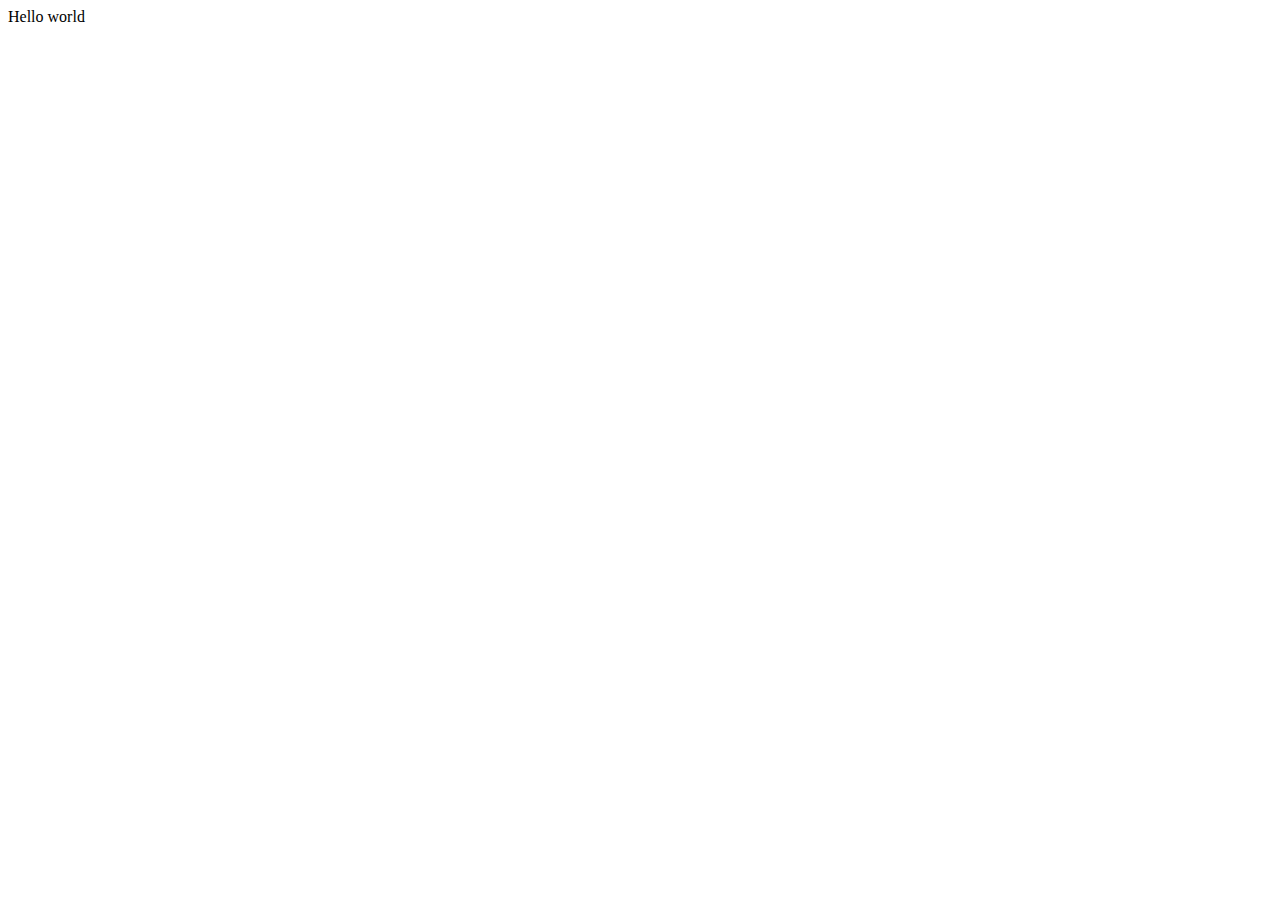
==== Slot-1/Storebin-1.html @ 92aba0e4 "2:changed some names, added a stylesheet" ====
<!DOCTYPE html>
<html>
	<head>
		<meta http-equiv="Content-Type" content="text/html; charset=utf-8">
		<title>  Storebin  </title>
		<link href="LightSheet-1" media= "screen" rel=
	</head>
	<body>
		Hello world
	</body>
</html>
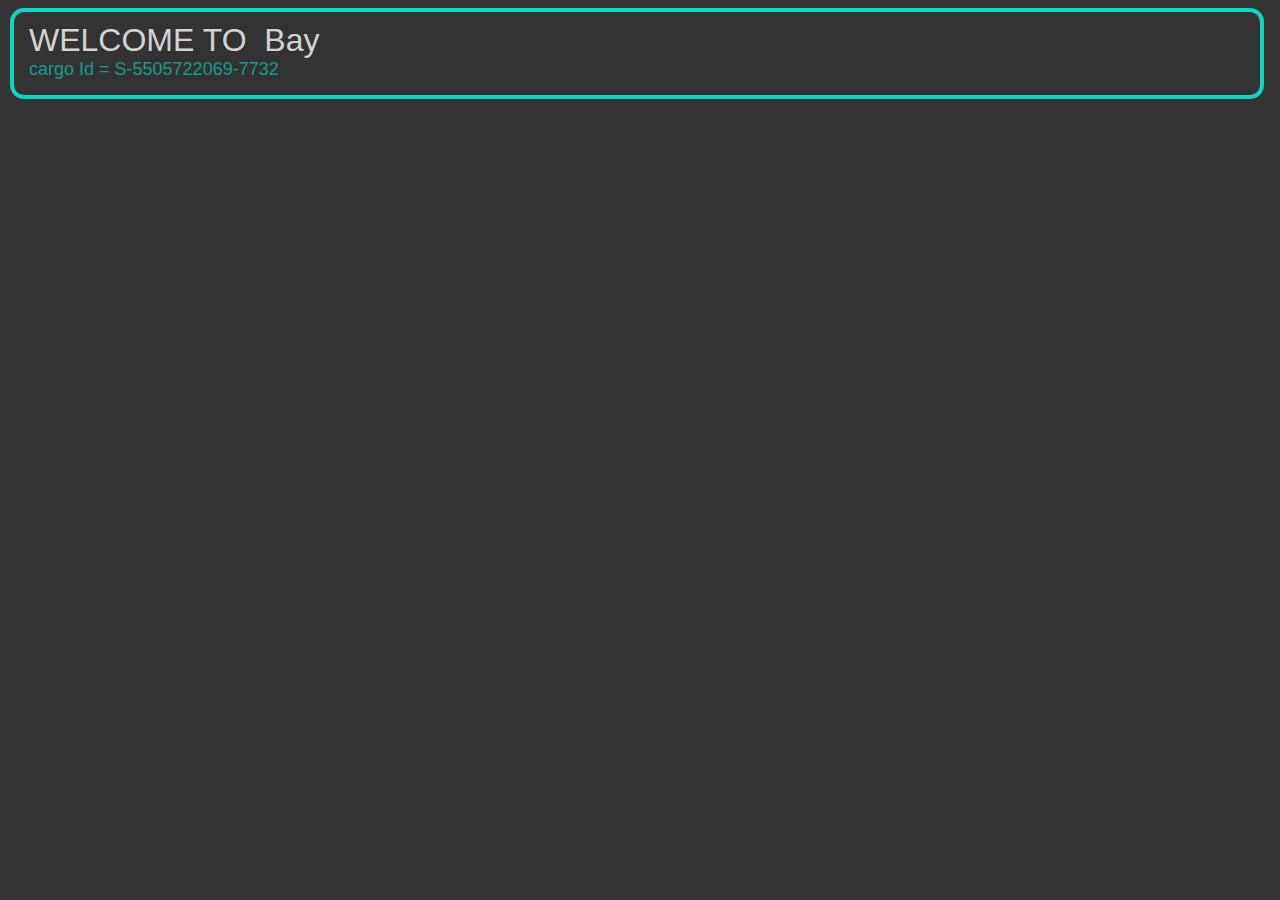
==== commit 2b467b08: "adding new files" ====
--- a/Slot-1/Storebin-1.html
+++ b/Slot-1/Storebin-1.html
@@ -1,11 +1,17 @@
-<!DOCTYPE html>
-<html>
+<!DOCTYPE html> 
+<html lang="en">
 	<head>
-		<meta http-equiv="Content-Type" content="text/html; charset=utf-8">
-		<title>  Storebin  </title>
-		<link href="LightSheet-1" media= "screen" rel=
+		<meta http-equiv="Content-Type" content="text/html"; charset="utf-8">
+		<title>  Storebin-1  </title>
+		<link rel="stylesheet" href="Lightsheet-1.css" />
 	</head>
 	<body>
-		Hello world
+		<div class="head">
+			 WELCOME TO&nbsp; <span class><span class="xbin"></span> Bay</span>
+			<br/> 
+			<div class="subtitle">
+				cargo Id = S-5505722069-7732
+			</div>
+		</div>
 	</body>
 </html>
--- a/Slot-1/Lightsheet-1.css
+++ b/Slot-1/Lightsheet-1.css
@@ -0,0 +1,51 @@
+/* Lightsheet-1 
+	all of this, the layout of the website, the design, and the code is protected by copyright. But feel free to play around with it :) */
+html{
+	display: inline-block;
+}
+/* this is my favorite part! hello, css... */
+.head {
+	/* font styling */
+		font-family: "helvetica neue", helvetica, sans-serif;
+		font-size:  24pt;
+		font-weight:  400;
+		color: rgba(255, 255, 255, 0.8);
+	/**/	
+	/* spacing */
+		padding-top: 	10px;
+		padding-left:	15px;
+		padding-right: 	15px;
+		padding-bottom:	15px;
+		
+		border: 4px solid /*rgba(0, 255, 230, 0.8)*/ rgba(0, 255, 230, 0.8) ;
+		
+		border-radius: 14px;
+		 
+		margin-top: 	2px;
+		margin-left: 	2px;
+		margin-right: 	inherit;
+		margin-bottom: 	2px,;
+}
+.box-element{
+	
+}
+.subtitle {
+	font-family: "helvetica neue", helvetica, sans-serif;
+	font-size: 	large;
+	font-weight:500;
+	color:		rgba(0, 255, 230, 0.5);
+	text-decoration:  ;
+	align-content: center;
+}
+.xbin{
+	color: rgba(119, 245, 205, 0.82);
+	font-family: inherit;
+	font-size: 24pt;
+	font-weight: 600;
+	font-style: italic ;
+	float: 7px right;
+}
+body { 
+	background-color: rgba(0, 0, 0, 0.8      ); 
+}
+
